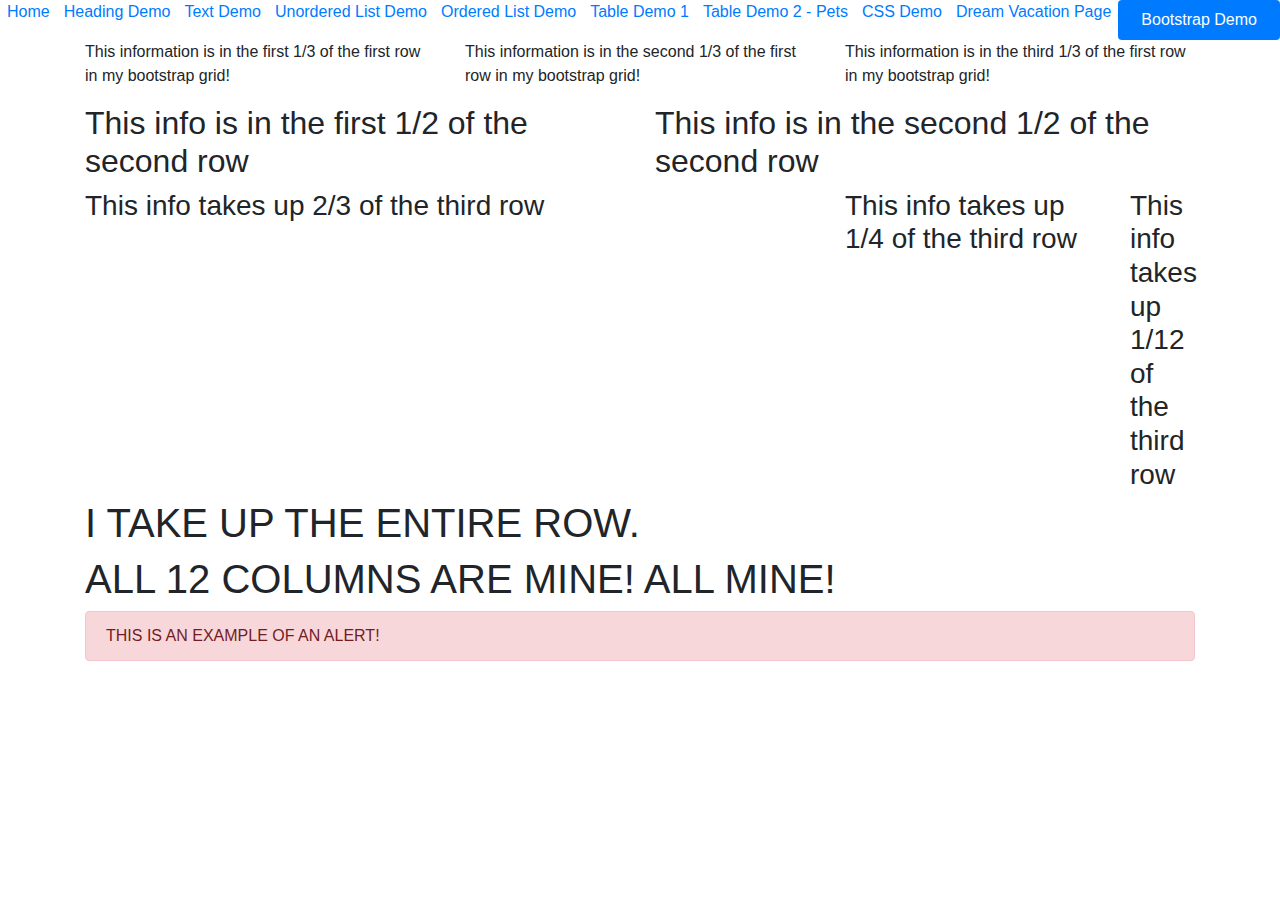
==== bootstrapdemo.html @ 6e4b304f "copied Dr. A's files into repo" ====
<html>
  <head>
    <title>
      Bootstrap Demo
    </title>

    <!--to use external bootstrap use the following-->
    <link rel="stylesheet" 
    href="https://stackpath.bootstrapcdn.com/bootstrap/4.3.1/css/bootstrap.min.css" 
    integrity="sha384-ggOyR0iXCbMQv3Xipma34MD+dH/1fQ784/j6cY/iJTQUOhcWr7x9JvoRxT2MZw1T" 
    crossorigin="anonymous">

  </head>
  
  <body>
    
      <ul class="nav nav-pills nav-fill">
        <li class="nav-item">
            <a href="index.html">Home</a>
        </li>
        <li class="nav-item">
            <a href="headings.html">Heading Demo</a>
        </li>
        <li class="nav-item">
            <a href="textdemo.html">Text Demo</a>
        </li>
        <li class="nav-item">
            <a href="unorderedlist.html">Unordered List Demo</a>
        </li>
        <li class="nav-item">
            <a href="orderedlist.html">Ordered List Demo</a>
        </li>
        <li class="nav-item">
            <a href="tableDemo1.html">Table Demo 1</a>
        </li>
        <li class="nav-item">
            <a href="tableDemo2.html">Table Demo 2 - Pets</a>
        </li>
        <li class="nav-item">
            <a href="cssdemo.html">CSS Demo</a>
        </li>
        <li class="nav-item">
            <a href="travel.html">Dream Vacation Page</a>
        </li>
        <li class="nav-item">
            <a class="nav-link active" aria-current="page" href="bootstrapdemo.html">Bootstrap Demo</a>
        </li>
      </ul>
    

    <!-- Bootstrap elements allow for your code to be formatted into a grid (rows and columns)-->
    <!-- first, make a container use a div and then use the class="container"-->
    <div class="container">

        <!--for each row, make a div that is class="row"-->
        <div class="row">
            <!--for each row, specify columns (up to 12 allowed)-->
            <div class="col-md-4">
                <!--this is a column of size 4 (takes up 1/3 of the row)-->
                <p>This information is in the first 1/3 of the first row in my bootstrap grid!</p>
            </div>
             
             <div class="col-md-4">
                <!--this is a column of size 4 (takes up 1/3 of the row)-->
                <p>This information is in the second 1/3 of the first row in my bootstrap grid!</p>
            </div>

             <div class="col-md-4">
                <!--this is a column of size 4 (takes up 1/3 of the row)-->
                <p>This information is in the third 1/3 of the first row in my bootstrap grid!</p>
            </div>

        </div> <!--end of the first row-->

        <div class="row">

            <div class="col-md-6">
                <!-- column of size 6 (1/2 of the row)-->
                <h2>This info is in the first 1/2 of the second row</h2>
            </div>

            <div class="col-md-6">
                <!-- column of size 6 (1/2 of the row)-->
                <h2>This info is in the second 1/2 of the second row</h2>
            </div>

        </div><!-- end of the second row-->

        <div class="row">
            <div class = "col-md-8">
                <!-- column of size 8 (2/3 of the row)-->
                <h3>This info takes up 2/3 of the third row</h3>
            </div>
            <div class = "col-md-3">
                <!-- column of size 3 (1/4 of the row)-->
                <h3>This info takes up 1/4 of the third row</h3>
            </div>
            <div class = "col-md-1">
                <!-- column of size 1 (1/12 of the row)-->
                <h3>This info takes up 1/12 of the third row</h3>
            </div>

        </div><!-- end of the third row -->

        <div class="row">
            <div class="col-md-12">
                    <h1>I TAKE UP THE ENTIRE ROW.</h1>
                    <h1>ALL 12 COLUMNS ARE MINE! ALL MINE!</h1>
            </div>
        </div> <!--end of the 4th row-->

        <div class="row">
            <div class="col-md-12">
                    <div class="alert alert-danger" role="alert">
                        THIS IS AN EXAMPLE OF AN ALERT!
                    </div>
            </div>
        </div> <!--end of the 5th row-->

    </div> <!--end of the bootstrap container-->



    <script src="https://code.jquery.com/jquery-3.3.1.slim.min.js" integrity="sha384-q8i/X+965DzO0rT7abK41JStQIAqVgRVzpbzo5smXKp4YfRvH+8abtTE1Pi6jizo" crossorigin="anonymous"></script>
    <script src="https://cdnjs.cloudflare.com/ajax/libs/popper.js/1.14.7/umd/popper.min.js" integrity="sha384-UO2eT0CpHqdSJQ6hJty5KVphtPhzWj9WO1clHTMGa3JDZwrnQq4sF86dIHNDz0W1" crossorigin="anonymous"></script>
    <script src="https://stackpath.bootstrapcdn.com/bootstrap/4.3.1/js/bootstrap.min.js" integrity="sha384-JjSmVgyd0p3pXB1rRibZUAYoIIy6OrQ6VrjIEaFf/nJGzIxFDsf4x0xIM+B07jRM" crossorigin="anonymous"></script>
  </body>
</html>
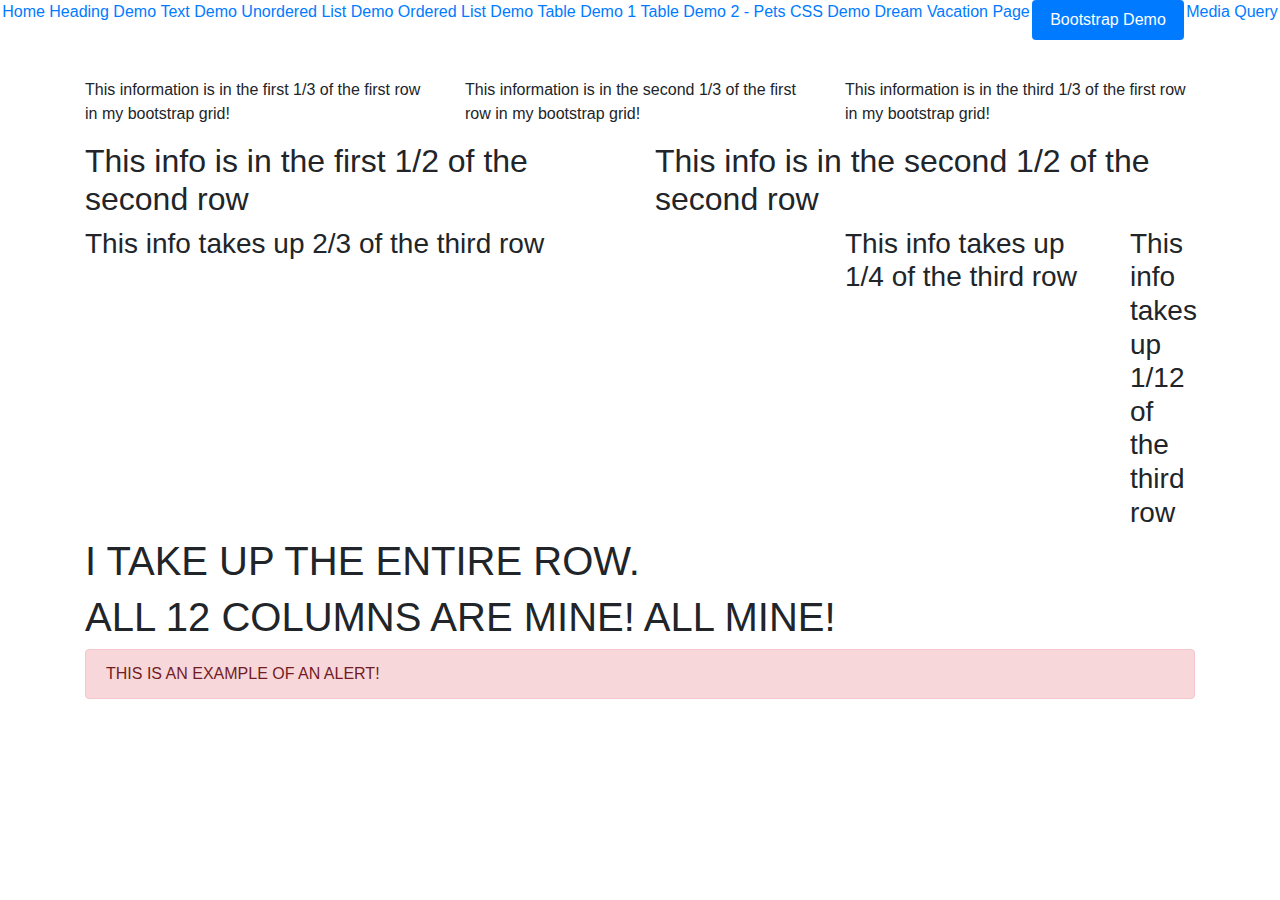
==== commit b4ac6b9d: "changes" ====
--- a/bootstrapdemo.html
+++ b/bootstrapdemo.html
@@ -10,11 +10,13 @@
     integrity="sha384-ggOyR0iXCbMQv3Xipma34MD+dH/1fQ784/j6cY/iJTQUOhcWr7x9JvoRxT2MZw1T" 
     crossorigin="anonymous">
 
+    <link rel="stylesheet" href = "navStyle.css">
+
   </head>
   
   <body>
     
-      <ul class="nav nav-pills nav-fill">
+      <ul class="nav nav-pills nav-fill primaryNav">
         <li class="nav-item">
             <a href="index.html">Home</a>
         </li>
@@ -45,7 +47,30 @@
         <li class="nav-item">
             <a class="nav-link active" aria-current="page" href="bootstrapdemo.html">Bootstrap Demo</a>
         </li>
+        <li class="nav-item">
+            <a href="mediaquerydemo.html">Media Query</a>
+        </li>
       </ul>
+
+      <div class="dropdown show secondaryNav">
+        <a class="btn btn-primary dropdown-toggle" href="#" role="button" id="dropdownMenuLink" data-toggle="dropdown" aria-haspopup="true" aria-expanded="false">
+          Navigation List
+        </a>
+      
+        <div class="dropdown-menu" aria-labelledby="dropdownMenuLink">
+          <a class="dropdown-item" href="index.html"> Home </a>
+          <a class="dropdown-item" href="headings.html"> Heading Demo </a>
+          <a class="dropdown-item" href="textdemo.html">Text Demo</a>
+          <a class="dropdown-item" href="unorderedlist.html">Unordered List Demo</a>
+          <a class="dropdown-item" href="orderedlist.html">Ordered List Demo</a>
+          <a class="dropdown-item" href="tableDemo1.html">Table Demo 1</a>
+          <a class="dropdown-item" href="tableDemo2.html">Table Demo 2 - Pets</a>
+          <a class="dropdown-item" href="cssdemo.html">CSS Demo</a>
+          <a class="dropdown-item" href="travel.html">Dream Vacation Page</a>
+          <a class="dropdown-item active" href="bootstrapdemo.html">Bootstrap Demo</a>
+          <a class="dropdown-item" href="mediaquerydemo.html">Media Query</a>
+        </div>
+      </div>
     
 
     <!-- Bootstrap elements allow for your code to be formatted into a grid (rows and columns)-->
--- a/navStyle.css
+++ b/navStyle.css
@@ -0,0 +1,24 @@
+@media (min-width: 1200px) {
+
+    /* when the screen is wider than 1200px */
+    /* primary nav should be seen */
+    .primaryNav{
+        visibility: show;
+    }
+    /* secondary nav should be gone*/
+    .secondaryNav{
+        visibility: hidden;
+    }
+}
+
+@media (max-width: 1200px) {
+    /* when screen is smaller than 1200px */
+    /* primary nav should be gone */
+    .primaryNav{
+        visibility: hidden;
+    }
+    /* secondary nav should be seen*/
+    .secondaryNav{
+        visibility: show;
+    }
+}